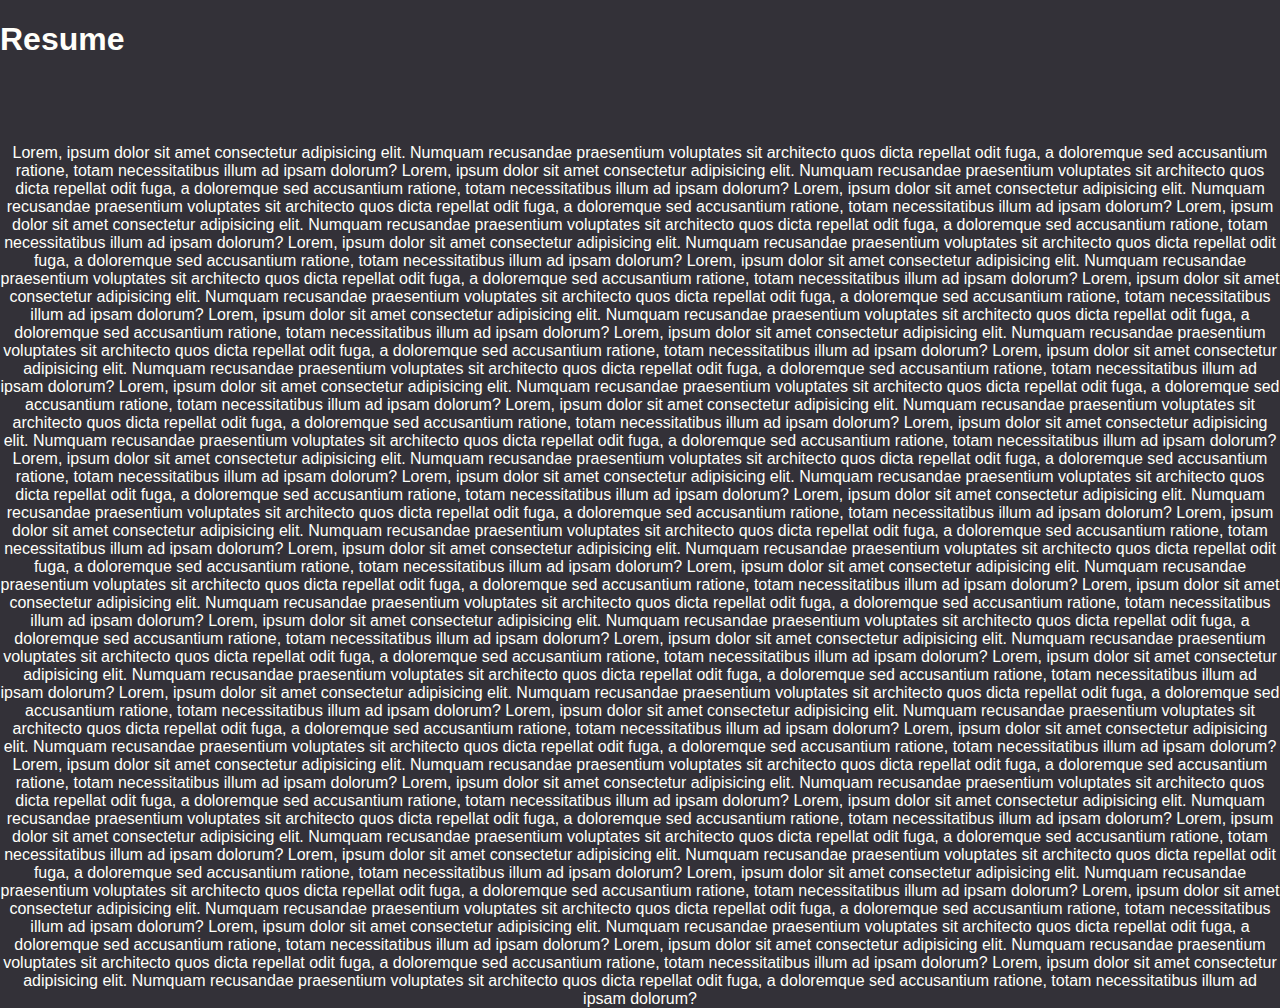
==== resume.html @ 6ddfacb6 "Initial commit" ====
<!DOCTYPE html>
<html lang="en">
<head>
    <meta charset="UTF-8">
    <meta http-equiv="X-UA-Compatible" content="IE=edge">
    <meta name="viewport" content="width=device-width, initial-scale=1.0">
    <link rel="stylesheet" href="./assets/css/style.css">
    <title>Document</title>
</head>
<body>
    <h1>Resume</h1>

    <main>
        Lorem, ipsum dolor sit amet consectetur adipisicing elit. Numquam recusandae praesentium voluptates sit architecto quos dicta repellat odit fuga, a doloremque sed accusantium ratione, totam necessitatibus illum ad ipsam dolorum?
        Lorem, ipsum dolor sit amet consectetur adipisicing elit. Numquam recusandae praesentium voluptates sit architecto quos dicta repellat odit fuga, a doloremque sed accusantium ratione, totam necessitatibus illum ad ipsam dolorum?
        Lorem, ipsum dolor sit amet consectetur adipisicing elit. Numquam recusandae praesentium voluptates sit architecto quos dicta repellat odit fuga, a doloremque sed accusantium ratione, totam necessitatibus illum ad ipsam dolorum?
        Lorem, ipsum dolor sit amet consectetur adipisicing elit. Numquam recusandae praesentium voluptates sit architecto quos dicta repellat odit fuga, a doloremque sed accusantium ratione, totam necessitatibus illum ad ipsam dolorum?
        Lorem, ipsum dolor sit amet consectetur adipisicing elit. Numquam recusandae praesentium voluptates sit architecto quos dicta repellat odit fuga, a doloremque sed accusantium ratione, totam necessitatibus illum ad ipsam dolorum?
        Lorem, ipsum dolor sit amet consectetur adipisicing elit. Numquam recusandae praesentium voluptates sit architecto quos dicta repellat odit fuga, a doloremque sed accusantium ratione, totam necessitatibus illum ad ipsam dolorum?
        Lorem, ipsum dolor sit amet consectetur adipisicing elit. Numquam recusandae praesentium voluptates sit architecto quos dicta repellat odit fuga, a doloremque sed accusantium ratione, totam necessitatibus illum ad ipsam dolorum?
        Lorem, ipsum dolor sit amet consectetur adipisicing elit. Numquam recusandae praesentium voluptates sit architecto quos dicta repellat odit fuga, a doloremque sed accusantium ratione, totam necessitatibus illum ad ipsam dolorum?
        Lorem, ipsum dolor sit amet consectetur adipisicing elit. Numquam recusandae praesentium voluptates sit architecto quos dicta repellat odit fuga, a doloremque sed accusantium ratione, totam necessitatibus illum ad ipsam dolorum?
        Lorem, ipsum dolor sit amet consectetur adipisicing elit. Numquam recusandae praesentium voluptates sit architecto quos dicta repellat odit fuga, a doloremque sed accusantium ratione, totam necessitatibus illum ad ipsam dolorum?
        Lorem, ipsum dolor sit amet consectetur adipisicing elit. Numquam recusandae praesentium voluptates sit architecto quos dicta repellat odit fuga, a doloremque sed accusantium ratione, totam necessitatibus illum ad ipsam dolorum?
        Lorem, ipsum dolor sit amet consectetur adipisicing elit. Numquam recusandae praesentium voluptates sit architecto quos dicta repellat odit fuga, a doloremque sed accusantium ratione, totam necessitatibus illum ad ipsam dolorum?
        Lorem, ipsum dolor sit amet consectetur adipisicing elit. Numquam recusandae praesentium voluptates sit architecto quos dicta repellat odit fuga, a doloremque sed accusantium ratione, totam necessitatibus illum ad ipsam dolorum?
        Lorem, ipsum dolor sit amet consectetur adipisicing elit. Numquam recusandae praesentium voluptates sit architecto quos dicta repellat odit fuga, a doloremque sed accusantium ratione, totam necessitatibus illum ad ipsam dolorum?
        Lorem, ipsum dolor sit amet consectetur adipisicing elit. Numquam recusandae praesentium voluptates sit architecto quos dicta repellat odit fuga, a doloremque sed accusantium ratione, totam necessitatibus illum ad ipsam dolorum?
        Lorem, ipsum dolor sit amet consectetur adipisicing elit. Numquam recusandae praesentium voluptates sit architecto quos dicta repellat odit fuga, a doloremque sed accusantium ratione, totam necessitatibus illum ad ipsam dolorum?
        Lorem, ipsum dolor sit amet consectetur adipisicing elit. Numquam recusandae praesentium voluptates sit architecto quos dicta repellat odit fuga, a doloremque sed accusantium ratione, totam necessitatibus illum ad ipsam dolorum?
        Lorem, ipsum dolor sit amet consectetur adipisicing elit. Numquam recusandae praesentium voluptates sit architecto quos dicta repellat odit fuga, a doloremque sed accusantium ratione, totam necessitatibus illum ad ipsam dolorum?
        Lorem, ipsum dolor sit amet consectetur adipisicing elit. Numquam recusandae praesentium voluptates sit architecto quos dicta repellat odit fuga, a doloremque sed accusantium ratione, totam necessitatibus illum ad ipsam dolorum?
        Lorem, ipsum dolor sit amet consectetur adipisicing elit. Numquam recusandae praesentium voluptates sit architecto quos dicta repellat odit fuga, a doloremque sed accusantium ratione, totam necessitatibus illum ad ipsam dolorum?
        Lorem, ipsum dolor sit amet consectetur adipisicing elit. Numquam recusandae praesentium voluptates sit architecto quos dicta repellat odit fuga, a doloremque sed accusantium ratione, totam necessitatibus illum ad ipsam dolorum?
        Lorem, ipsum dolor sit amet consectetur adipisicing elit. Numquam recusandae praesentium voluptates sit architecto quos dicta repellat odit fuga, a doloremque sed accusantium ratione, totam necessitatibus illum ad ipsam dolorum?
        Lorem, ipsum dolor sit amet consectetur adipisicing elit. Numquam recusandae praesentium voluptates sit architecto quos dicta repellat odit fuga, a doloremque sed accusantium ratione, totam necessitatibus illum ad ipsam dolorum?
        Lorem, ipsum dolor sit amet consectetur adipisicing elit. Numquam recusandae praesentium voluptates sit architecto quos dicta repellat odit fuga, a doloremque sed accusantium ratione, totam necessitatibus illum ad ipsam dolorum?
        Lorem, ipsum dolor sit amet consectetur adipisicing elit. Numquam recusandae praesentium voluptates sit architecto quos dicta repellat odit fuga, a doloremque sed accusantium ratione, totam necessitatibus illum ad ipsam dolorum?
        Lorem, ipsum dolor sit amet consectetur adipisicing elit. Numquam recusandae praesentium voluptates sit architecto quos dicta repellat odit fuga, a doloremque sed accusantium ratione, totam necessitatibus illum ad ipsam dolorum?
        Lorem, ipsum dolor sit amet consectetur adipisicing elit. Numquam recusandae praesentium voluptates sit architecto quos dicta repellat odit fuga, a doloremque sed accusantium ratione, totam necessitatibus illum ad ipsam dolorum?
        Lorem, ipsum dolor sit amet consectetur adipisicing elit. Numquam recusandae praesentium voluptates sit architecto quos dicta repellat odit fuga, a doloremque sed accusantium ratione, totam necessitatibus illum ad ipsam dolorum?
        Lorem, ipsum dolor sit amet consectetur adipisicing elit. Numquam recusandae praesentium voluptates sit architecto quos dicta repellat odit fuga, a doloremque sed accusantium ratione, totam necessitatibus illum ad ipsam dolorum?
        Lorem, ipsum dolor sit amet consectetur adipisicing elit. Numquam recusandae praesentium voluptates sit architecto quos dicta repellat odit fuga, a doloremque sed accusantium ratione, totam necessitatibus illum ad ipsam dolorum?
        Lorem, ipsum dolor sit amet consectetur adipisicing elit. Numquam recusandae praesentium voluptates sit architecto quos dicta repellat odit fuga, a doloremque sed accusantium ratione, totam necessitatibus illum ad ipsam dolorum?
        Lorem, ipsum dolor sit amet consectetur adipisicing elit. Numquam recusandae praesentium voluptates sit architecto quos dicta repellat odit fuga, a doloremque sed accusantium ratione, totam necessitatibus illum ad ipsam dolorum?
        Lorem, ipsum dolor sit amet consectetur adipisicing elit. Numquam recusandae praesentium voluptates sit architecto quos dicta repellat odit fuga, a doloremque sed accusantium ratione, totam necessitatibus illum ad ipsam dolorum?
        Lorem, ipsum dolor sit amet consectetur adipisicing elit. Numquam recusandae praesentium voluptates sit architecto quos dicta repellat odit fuga, a doloremque sed accusantium ratione, totam necessitatibus illum ad ipsam dolorum?
        Lorem, ipsum dolor sit amet consectetur adipisicing elit. Numquam recusandae praesentium voluptates sit architecto quos dicta repellat odit fuga, a doloremque sed accusantium ratione, totam necessitatibus illum ad ipsam dolorum?
        Lorem, ipsum dolor sit amet consectetur adipisicing elit. Numquam recusandae praesentium voluptates sit architecto quos dicta repellat odit fuga, a doloremque sed accusantium ratione, totam necessitatibus illum ad ipsam dolorum?


        <!-- TODO RESUME FORMATTED HERE -->
    </main>
</body>
</html>
---- assets/css/style.css ----
* {
    box-sizing: border-box;
}

body {
    font-family: 'Segoe UI', Tahoma, Geneva, Verdana, sans-serif;
    background-color: #333138;
    color: #FFFFFA;
    margin: 0;
    display: flex;
    flex-flow: column nowrap;
    justify-content: flex-start;
}

img {
    max-width: 100%;
}

header {
    background-color: #FF312E;
    display: flex;
    flex-flow: row nowrap;
    position: fixed;
    z-index: 1;
    width: 100%;
    height: 50px;
    top: 0;
}

header h1 {
    flex: 1 1 0;
    align-self: center;
}

header nav {
    flex: 4 4 0;
    align-self: center;
}

nav ul{
    display: flex;
    flex-flow: row nowrap;
    justify-content: flex-end;
    margin-right: 5%;
}

nav li {
    margin: 1vw;
    list-style-type: none;
}

nav li a {
    color: #FFFFFA;
    border: 2px solid #FFFFFA;
    padding: 1vw;
    padding-top: .2vh;
    padding-bottom: .2vh;
    text-decoration: none;
    text-align: center;
}

nav li a:hover {
    color: #000103;
    border-color: #000103;
}

main {
    display: flex;
    flex-flow: column nowrap;
    justify-content: center;
    text-align: center;
    margin-top: 5%;
    background-color: #333138;
}

main h2 {
    font-size: xx-large;
}

main section {
    display: flex;
    justify-content: center;
    border: 3px solid #FFFFFA;
    background-color: #000103;
    margin: 2%;
}

main section h3 {
    text-align: center;
    width: 100%;
}

main section figure a {
    position: relative;
}

main section figure figcaption {
    position: absolute;
    left: 38%;
    bottom: 25%;
    color: #FFFFFA;
}

main section p {
    padding: 5px;
    margin: 20px;
    background-color: #515052;
}

.to-top{
    color: #000103;
    background-color: #FFFFFA;
    height: 20%;
    width: 100%;
    text-decoration: none;
}

.to-top:hover {
    color: #FFFFFA;
    background-color: #515052;
}

footer {
    background-color: #FF312E;
    display: flex;
    flex-flow: column nowrap;
    width: 100%;
}

footer a{
    border-top: 2px solid #FFFFFA;
    color: #FFFFFA;
    text-decoration: none;
}

footer a:hover {
    color: #000103;
    background-color: #FFFFFA;
}

.deployed-projects {
    display: flex;
    flex-flow: row wrap;
    justify-content: space-evenly;
    align-content: center;
    width: 100%;
}

.deployed-projects div {
    margin: 1%;
    /* flex: 1 1 600px; */
    height: 400px;
    width: 600px;
}

.flex-1 {
    flex: 1 1 0;
}

.flex-2 {
    flex: 2 2 0;
}

.flex-3 {
    flex: 3 3 0;
}

.flex-4 {
    flex: 4 4 0;
}

.justify-end {
    justify-content: flex-end;
}

.dir-column {
    flex-direction: column;
}

.dir-row {
    flex-direction: row;
}

.flex-wrap {
    flex-wrap: wrap;
}

.give-flex {
    display: flex;
}

.text-center {
    text-align: center;
}

.text-right {
    text-align: right;
}

@media screen and (max-width: 790px) {
    h1 span {
        font-size: 3.8vw;
    }

    nav ul {
        justify-content: space-evenly;
    }

    nav li a {
        font-size: 1.5vw;
    }
}

/* 
    #FFFFFA white
    #515052 lighter grey
    #333138 darker grey
    #000103 Black
    #FF312E Red
*/
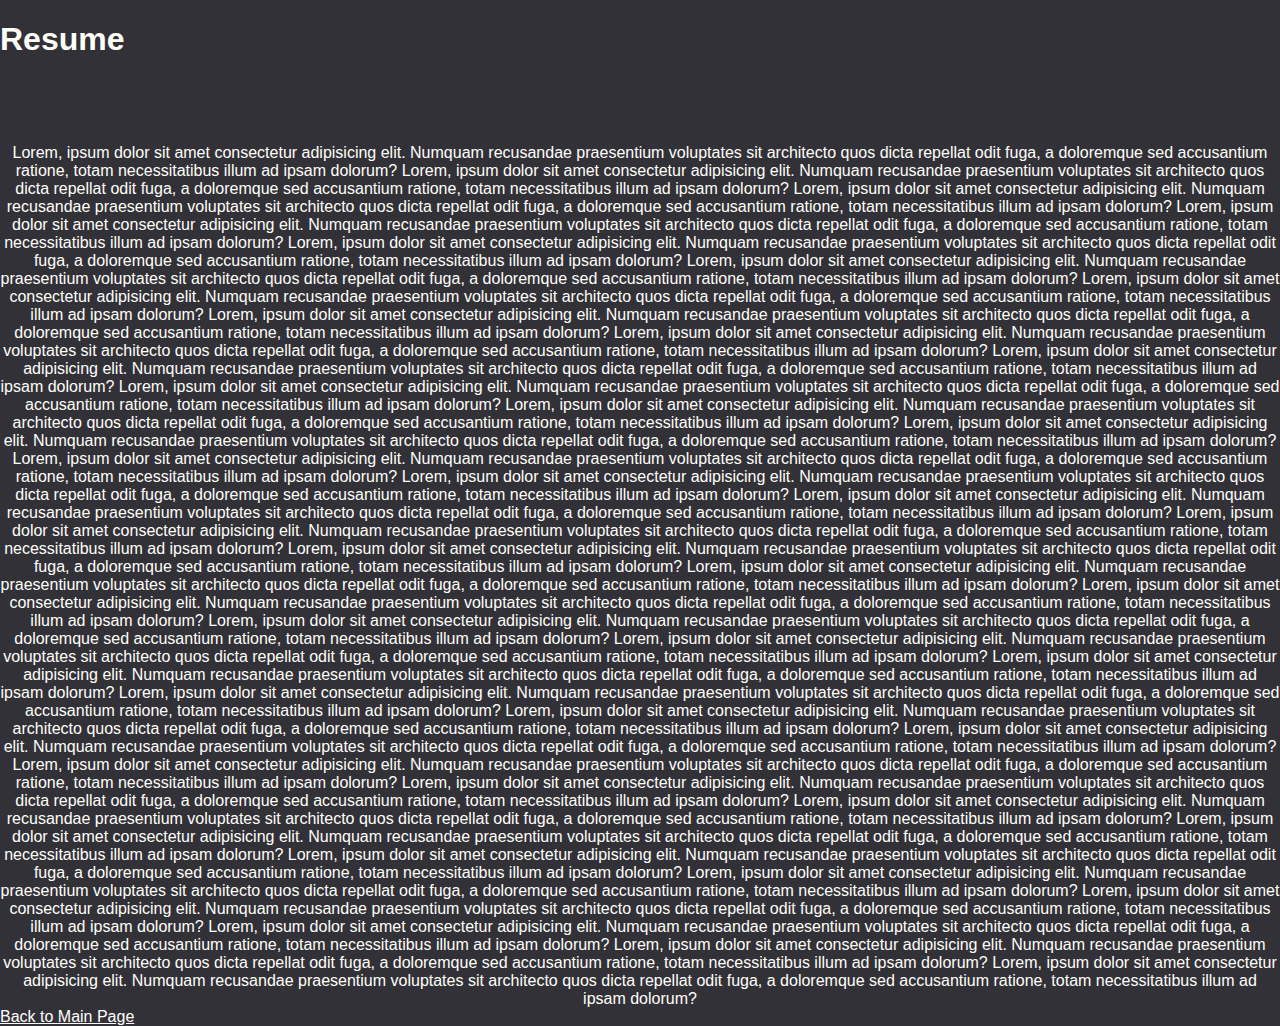
==== commit 4178fe34: "Update contact me section and touch ups" ====
--- a/resume.html
+++ b/resume.html
@@ -51,5 +51,7 @@
 
         <!-- TODO RESUME FORMATTED HERE -->
     </main>
+
+    <a style="color: white;" href="./index.html">Back to Main Page</a>
 </body>
 </html>--- a/assets/css/style.css
+++ b/assets/css/style.css
@@ -1,15 +1,29 @@
+:root {
+    --highlight-theme: #FFFFFA;
+    --dark-theme: #515052;
+    --darker-theme: #333138;
+    --solid-theme: #000103;
+    --pop-theme: #FF312E;
+    --opaque-overlay: rgba(45,45,45,.35)
+}
+
 * {
     box-sizing: border-box;
 }
 
+html {
+    scroll-behavior: smooth;
+}
+
 body {
     font-family: 'Segoe UI', Tahoma, Geneva, Verdana, sans-serif;
-    background-color: #333138;
-    color: #FFFFFA;
+    background-color: var(--darker-theme);
+    color: var(--highlight-theme);
     margin: 0;
     display: flex;
     flex-flow: column nowrap;
     justify-content: flex-start;
+    width: 100%;
 }
 
 img {
@@ -17,7 +31,7 @@
 }
 
 header {
-    background-color: #FF312E;
+    background-color: var(--pop-theme);
     display: flex;
     flex-flow: row nowrap;
     position: fixed;
@@ -30,6 +44,7 @@
 header h1 {
     flex: 1 1 0;
     align-self: center;
+    padding-left: 1%;
 }
 
 header nav {
@@ -50,8 +65,8 @@
 }
 
 nav li a {
-    color: #FFFFFA;
-    border: 2px solid #FFFFFA;
+    color: var(--highlight-theme);
+    border: 2px solid var(--highlight-theme);
     padding: 1vw;
     padding-top: .2vh;
     padding-bottom: .2vh;
@@ -60,8 +75,8 @@
 }
 
 nav li a:hover {
-    color: #000103;
-    border-color: #000103;
+    color: var(--solid-theme);
+    border-color: var(--solid-theme);
 }
 
 main {
@@ -70,23 +85,32 @@
     justify-content: center;
     text-align: center;
     margin-top: 5%;
-    background-color: #333138;
+    background-color: var(--darker-theme);
 }
 
 main h2 {
+    font-size: 3vw;
+}
+
+main section {
+    display: flex;
+    justify-content: center;
+    border: 3px solid var(--highlight-theme);
+    background-color: var(--solid-theme);
+    margin: 2%;
+}
+
+main section div figure {
+    display: flex;
+    flex-direction: column;
+    justify-content: center;
+    padding: 0;
+    margin: 2%;
+}
+
+main section h3 {
+    text-align: center;
     font-size: xx-large;
-}
-
-main section {
-    display: flex;
-    justify-content: center;
-    border: 3px solid #FFFFFA;
-    background-color: #000103;
-    margin: 2%;
-}
-
-main section h3 {
-    text-align: center;
     width: 100%;
 }
 
@@ -98,59 +122,110 @@
     position: absolute;
     left: 38%;
     bottom: 25%;
-    color: #FFFFFA;
-}
-
-main section p {
-    padding: 5px;
-    margin: 20px;
-    background-color: #515052;
+    color: var(--highlight-theme);
+}
+
+.about-me-block {
+    margin: 1%;
+    padding: 1%;
+    background-color: var(--dark-theme);
+    display: flex;
+    flex-flow: column nowrap;
+    justify-content: center;
+    align-content: space-between;
+}
+
+.about-me-block p {
+    font-size: x-large;
+    text-align: justify;
+    text-align-last: right;
 }
 
 .to-top{
-    color: #000103;
-    background-color: #FFFFFA;
+    color: var(--solid-theme);
+    background-color: var(--highlight-theme);
     height: 20%;
     width: 100%;
     text-decoration: none;
 }
 
 .to-top:hover {
-    color: #FFFFFA;
-    background-color: #515052;
+    color: var(--highlight-theme);
+    background-color: var(--dark-theme);
 }
 
 footer {
-    background-color: #FF312E;
-    display: flex;
-    flex-flow: column nowrap;
-    width: 100%;
-}
-
-footer a{
-    border-top: 2px solid #FFFFFA;
-    color: #FFFFFA;
-    text-decoration: none;
+    background-color: var(--pop-theme);
+    display: flex;
+    flex-flow: column nowrap;
+    width: 100%;
+    height: 25%;
+}
+
+footer p {
+    padding-bottom: 1%;
 }
 
 footer a:hover {
-    color: #000103;
-    background-color: #FFFFFA;
-}
-
-.deployed-projects {
+    color: var(--solid-theme);
+    background-color: var(--highlight-theme);
+}
+
+.footerbar {
+    display: flex;
+    flex-flow: row wrap;
+    justify-content: center;
+    align-content: center;
+}
+
+.footerbar * {
+    max-height: 32px;
+    margin: 10px;
+}
+
+.footerbar-icons {
     display: flex;
     flex-flow: row wrap;
     justify-content: space-evenly;
     align-content: center;
-    width: 100%;
-}
-
-.deployed-projects div {
+    margin: 0;
+    padding: 10px;
+}
+
+.footerbar-icons * {
+    margin: 0;
+}
+
+#footer-to-top{
+    border-top: 2px solid var(--highlight-theme);
+    color: var(--highlight-theme);
+    text-decoration: none;
+}
+
+.deployed-projects {
+    display: flex;
+    flex-flow: row wrap;
+    justify-content: space-evenly;
+    align-content: space-around;
+    width: 100%;
+    padding: 1%;
+}
+
+.deployed-projects a {
     margin: 1%;
-    /* flex: 1 1 600px; */
     height: 400px;
     width: 600px;
+    border-radius: 5%;
+    text-decoration: none;
+}
+
+.deployed-projects div {
+    height: 100%;
+    width: 100%;
+}
+
+.deployed-projects div:hover {
+    background-color: var(--opaque-overlay);
 }
 
 .flex-1 {
@@ -187,6 +262,10 @@
 
 .give-flex {
     display: flex;
+}
+
+.flex-apart {
+    justify-content: space-between;
 }
 
 .text-center {
@@ -209,12 +288,12 @@
     nav li a {
         font-size: 1.5vw;
     }
-}
-
-/* 
-    #FFFFFA white
-    #515052 lighter grey
-    #333138 darker grey
-    #000103 Black
-    #FF312E Red
-*/+
+    .about-me-block p{
+        font-size: medium;
+    }
+
+    .about-me-small {
+        flex-flow: column nowrap;
+    }
+}